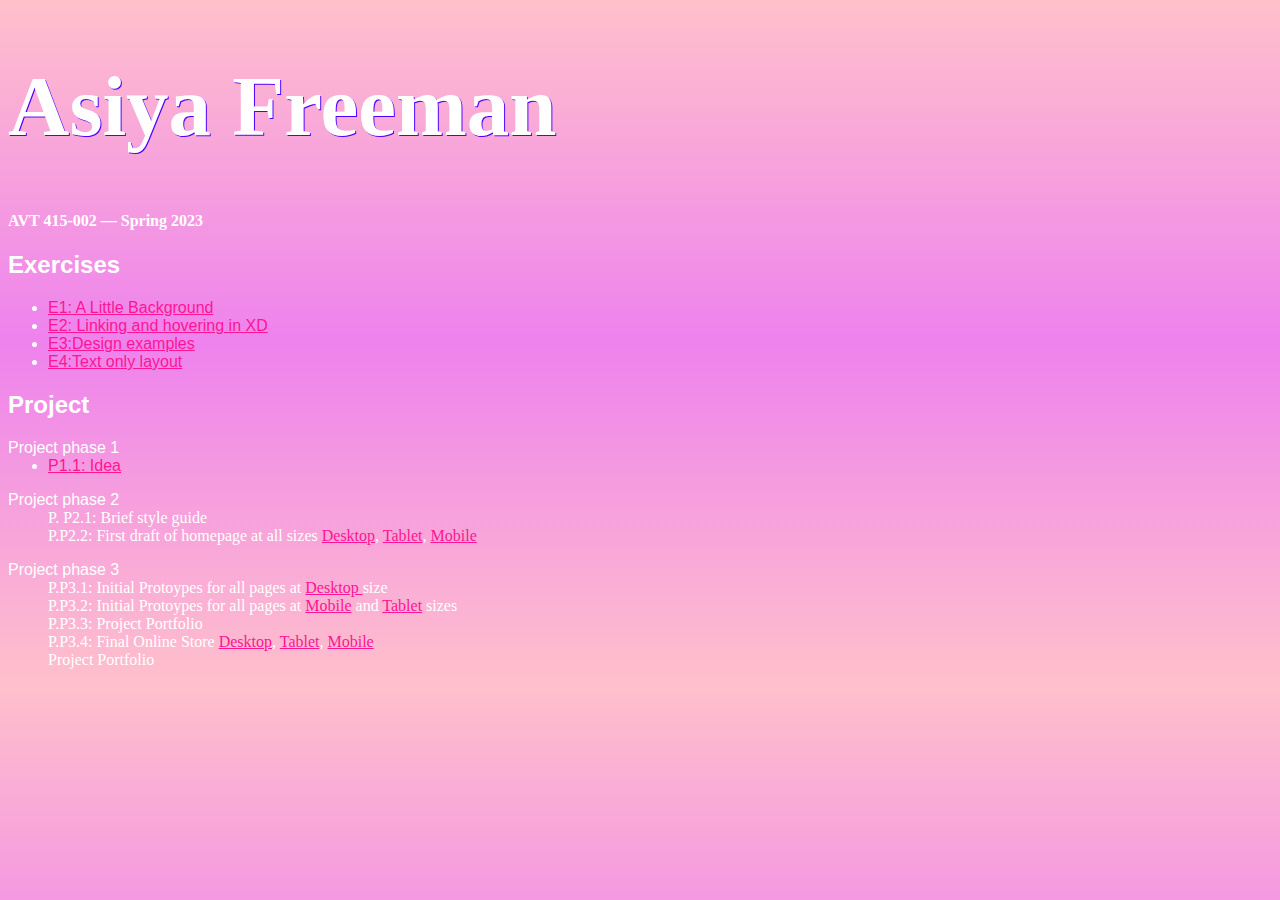
==== index.html @ 343870ad "Update index.html" ====
<!doctype html>
<html>
<head>
<meta charset="utf-8">
<link rel="stylesheet" href="css/main.css">
</head>
<body>
	<h1>Asiya Freeman</h1>
	<h4>AVT 415-002 — Spring 2023</h4>
		<div class="column">
			<h2>Exercises</h2>
			<ul>
			<li><a href="https://xd.adobe.com/view/9933588f-3c04-408b-b614-0b55f9e14cd2-cc60/">E1: A Little Background</a></li>
			<li><a href="https://xd.adobe.com/view/1d2e94ae-1b86-42d3-b569-805cf603ad33-487d/">E2: Linking and hovering in XD</a></li>
				<li><a href="https://xd.adobe.com/view/7f6d1530-eb6a-43c3-a54f-1bdd324e4103-2a3e/">E3:Design examples</a></li>
				<li><a href="E2/index.html">E4:Text only layout</a></li>
			</ul>
		</div>

	<div class="column">
		<h2>Project</h2>
			<dl>
				<dt>Project phase 1</dt>
			<dd><li><a href="p1/index.html">P1.1: Idea</a></li></dd>
			<dd></dd>
			</dl>
			<dl>
				<dt>Project phase 2</dt>
			<dd>P. P2.1: Brief style guide
			</dd>
			<dd>P.P2.2: First draft of homepage at all sizes <a href="#">Desktop</a>, <a href="#"> Tablet</a>, <a href="#"> Mobile</a> </dd>
			</dl>
			<dl>
				<dt>Project phase 3</dt>
			<dd>P.P3.1: Initial Protoypes for all pages at <a href="#">Desktop </a>size </dd>
			<dd>P.P3.2: Initial Protoypes for all pages at <a href="#">Mobile</a> and <a href="#">Tablet</a> sizes</dd>
			<dd>P.P3.3: Project Portfolio</dd>
			<dd>P.P3.4: Final Online Store <a href="#">Desktop</a>, <a href="#"> Tablet</a>, <a href="#"> Mobile</a></dd>
			<dd>Project Portfolio</dd>
		</dl>
	</div>
				
</body>
</html>
---- css/main.css ----
@charset "utf-8";
/* CSS Document */
body{
			background-image: linear-gradient(pink,violet,pink);
					
		}
li{
	color: white;
	font-family: "Gill Sans", "Gill Sans MT", "Myriad Pro", "DejaVu Sans Condensed", Helvetica, Arial, "sans-serif"
}
h1{
    text-shadow: 1px 1px #4D00FF;
    color: white;
    font-size: 85px;
    font-family: "Gill Sans", "Gill Sans MT", Myriad Pro, "DejaVu Sans Condensed", "Helvetica, Arial", "sans-serif"
		}
		
h4{
			color:white;
			font-family: "Gill Sans", Gill Sans MT, "Myriad Pro", "DejaVu Sans Condensed", "Helvetica, Arial", "sans-serif"
}
h2{
	color: white;
	font-family: "Gill Sans", "Gill Sans MT", "Myriad Pro", "DejaVu Sans Condensed", Helvetica, Arial, "sans-serif"	
}
dd{ color:white;
	font-family: Cambria, "Hoefler Text", "Liberation Serif", Times, "Times New Roman", "serif"
}

dt{
	color: white;
	font-family: "Gill Sans", "Gill Sans MT", "Myriad Pro", "DejaVu Sans Condensed", Helvetica, Arial, "sans-serif"
}
/* unvisited link */
a:link {
  color: deeppink;
}
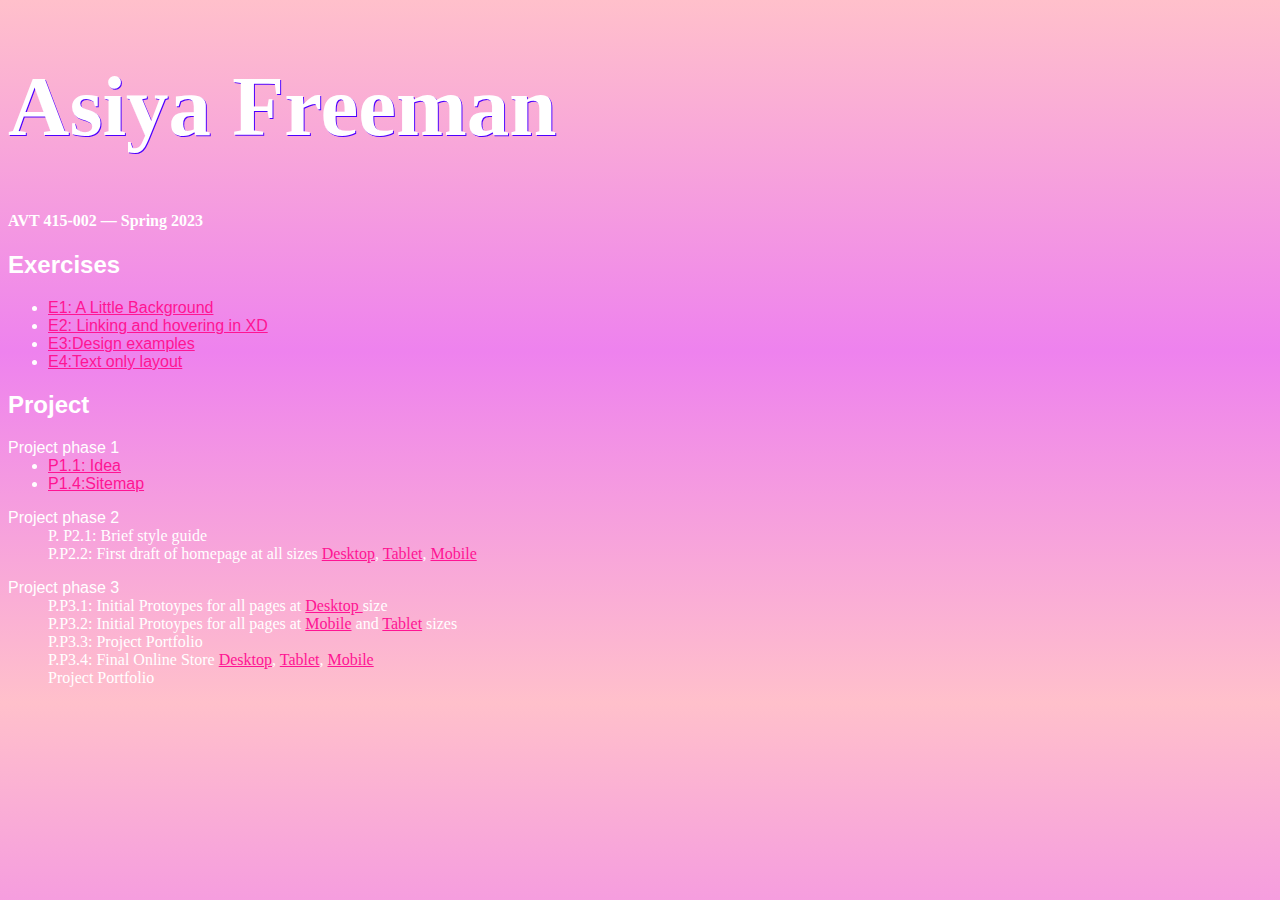
==== commit fa06ad3d: "Update index.html" ====
--- a/index.html
+++ b/index.html
@@ -22,7 +22,7 @@
 			<dl>
 				<dt>Project phase 1</dt>
 			<dd><li><a href="p1/index.html">P1.1: Idea</a></li></dd>
-			<dd></dd>
+			<dd><li><a href="https://xd.adobe.com/view/864bc440-bd1b-41fc-a9c9-b41268c8f8a5-d318/">P1.4:Sitemap</a></li></dd>
 			</dl>
 			<dl>
 				<dt>Project phase 2</dt>
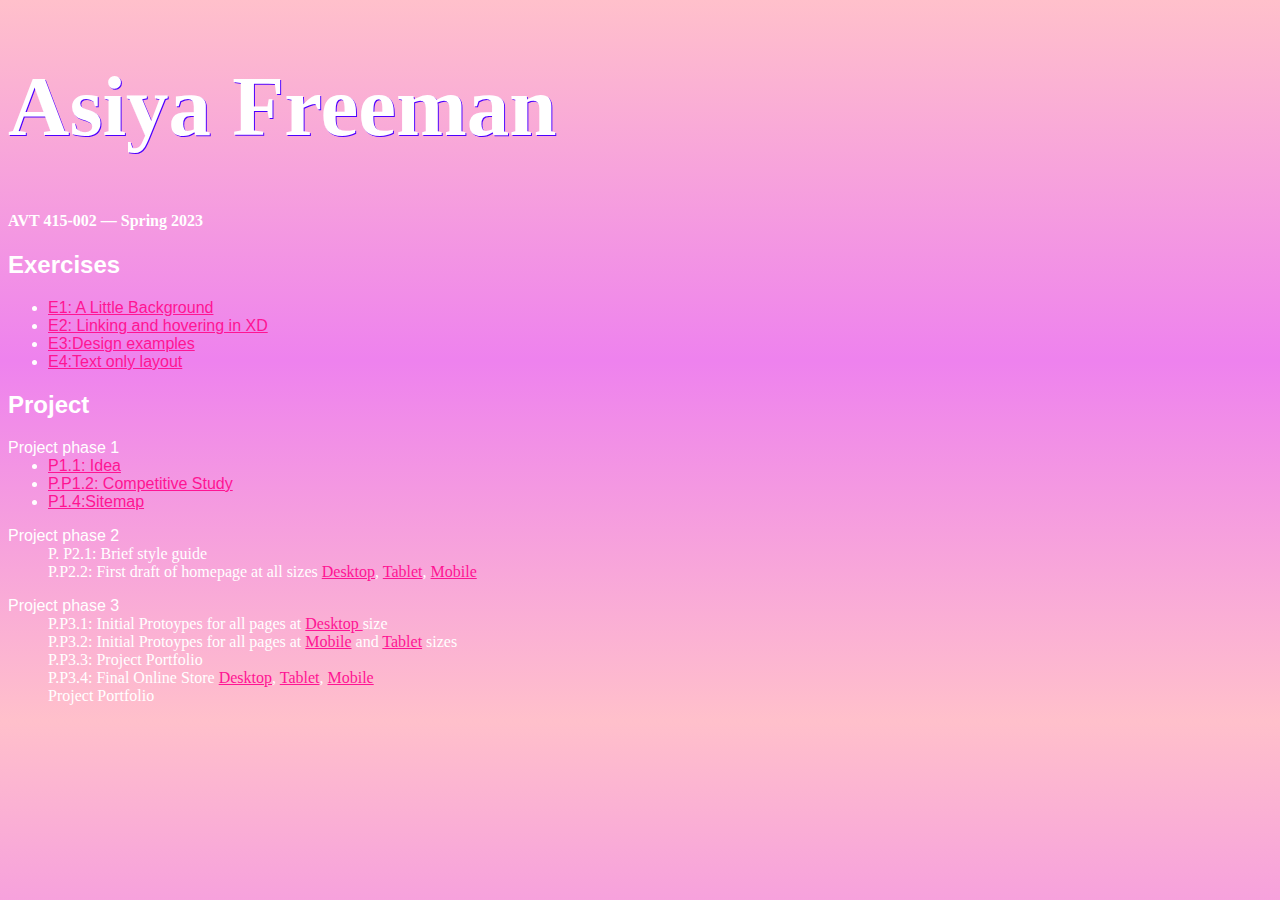
==== commit dd716874: "Update index.html" ====
--- a/index.html
+++ b/index.html
@@ -22,6 +22,7 @@
 			<dl>
 				<dt>Project phase 1</dt>
 			<dd><li><a href="p1/index.html">P1.1: Idea</a></li></dd>
+			<dd><li><a href="P.P1.2: Competitive Study">P.P1.2: Competitive Study</a></li></dd>	
 			<dd><li><a href="https://xd.adobe.com/view/864bc440-bd1b-41fc-a9c9-b41268c8f8a5-d318/">P1.4:Sitemap</a></li></dd>
 			</dl>
 			<dl>
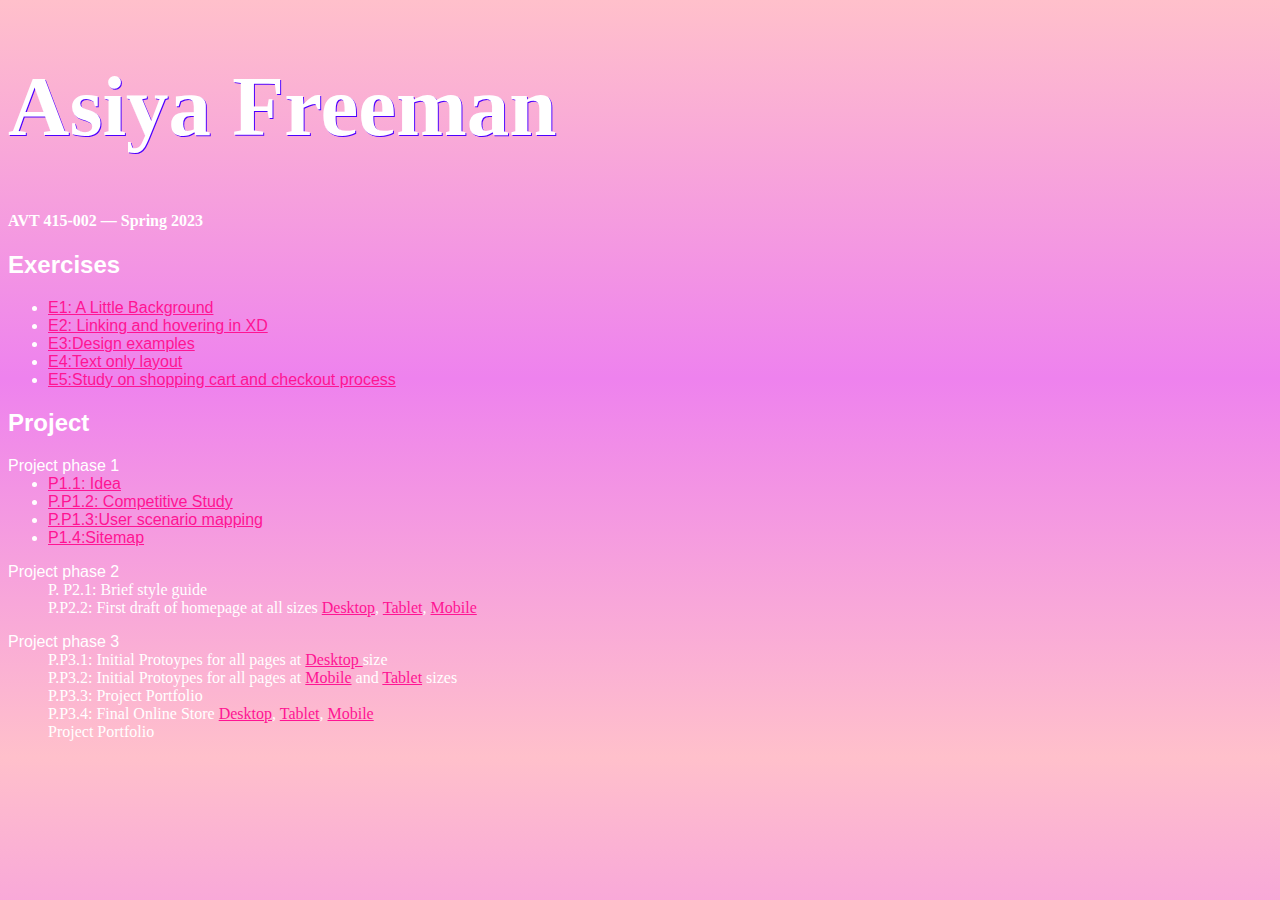
==== commit 7d7fe5ad: "Update index.html" ====
--- a/index.html
+++ b/index.html
@@ -14,6 +14,7 @@
 			<li><a href="https://xd.adobe.com/view/1d2e94ae-1b86-42d3-b569-805cf603ad33-487d/">E2: Linking and hovering in XD</a></li>
 				<li><a href="https://xd.adobe.com/view/7f6d1530-eb6a-43c3-a54f-1bdd324e4103-2a3e/">E3:Design examples</a></li>
 				<li><a href="E2/index.html">E4:Text only layout</a></li>
+				<li><a href="https://xd.adobe.com/view/d04fa9b7-bbc9-4e51-9f97-4db1ecf299da-851c/"> E5:Study on shopping cart and checkout process</a></li>
 			</ul>
 		</div>
 
@@ -22,7 +23,8 @@
 			<dl>
 				<dt>Project phase 1</dt>
 			<dd><li><a href="p1/index.html">P1.1: Idea</a></li></dd>
-			<dd><li><a href="P.P1.2: Competitive Study">P.P1.2: Competitive Study</a></li></dd>	
+			<dd><li><a href="https://xd.adobe.com/view/7d296d69-cda8-4992-96b2-e050ec587909-287a/">P.P1.2: Competitive Study</a></li></dd>	
+			<dd><li><a href="PP13/index.html">P.P1.3:User scenario mapping</a></li></dd>	
 			<dd><li><a href="https://xd.adobe.com/view/864bc440-bd1b-41fc-a9c9-b41268c8f8a5-d318/">P1.4:Sitemap</a></li></dd>
 			</dl>
 			<dl>
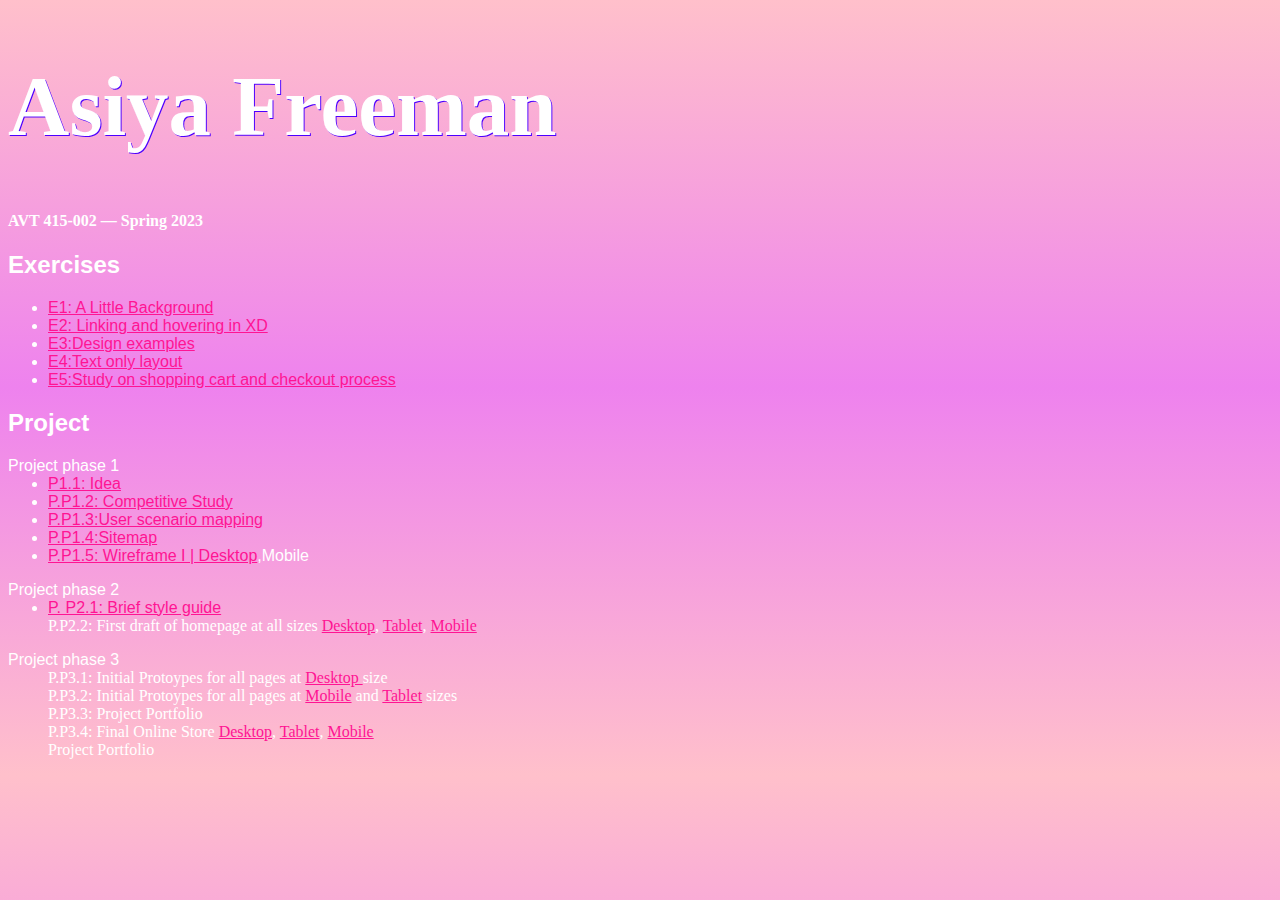
==== commit 549a30fd: "updates" ====
--- a/index.html
+++ b/index.html
@@ -25,11 +25,12 @@
 			<dd><li><a href="p1/index.html">P1.1: Idea</a></li></dd>
 			<dd><li><a href="https://xd.adobe.com/view/7d296d69-cda8-4992-96b2-e050ec587909-287a/">P.P1.2: Competitive Study</a></li></dd>	
 			<dd><li><a href="PP13/index.html">P.P1.3:User scenario mapping</a></li></dd>	
-			<dd><li><a href="https://xd.adobe.com/view/864bc440-bd1b-41fc-a9c9-b41268c8f8a5-d318/">P1.4:Sitemap</a></li></dd>
+			<dd><li><a href="https://xd.adobe.com/view/864bc440-bd1b-41fc-a9c9-b41268c8f8a5-d318/">P.P1.4:Sitemap</a></li></dd>
+				<dd><li><a href="https://xd.adobe.com/view/88b104a2-8f47-48a7-bce8-434e9a0fdce3-dde2/">P.P1.5: Wireframe I | Desktop</a>,Mobile</li></dd>
 			</dl>
 			<dl>
 				<dt>Project phase 2</dt>
-			<dd>P. P2.1: Brief style guide
+			<dd><li><a href="https://xd.adobe.com/view/b85df4e2-f00b-4705-b14c-6476bdc71002-ed0e/">P. P2.1: Brief style guide</a></li>
 			</dd>
 			<dd>P.P2.2: First draft of homepage at all sizes <a href="#">Desktop</a>, <a href="#"> Tablet</a>, <a href="#"> Mobile</a> </dd>
 			</dl>
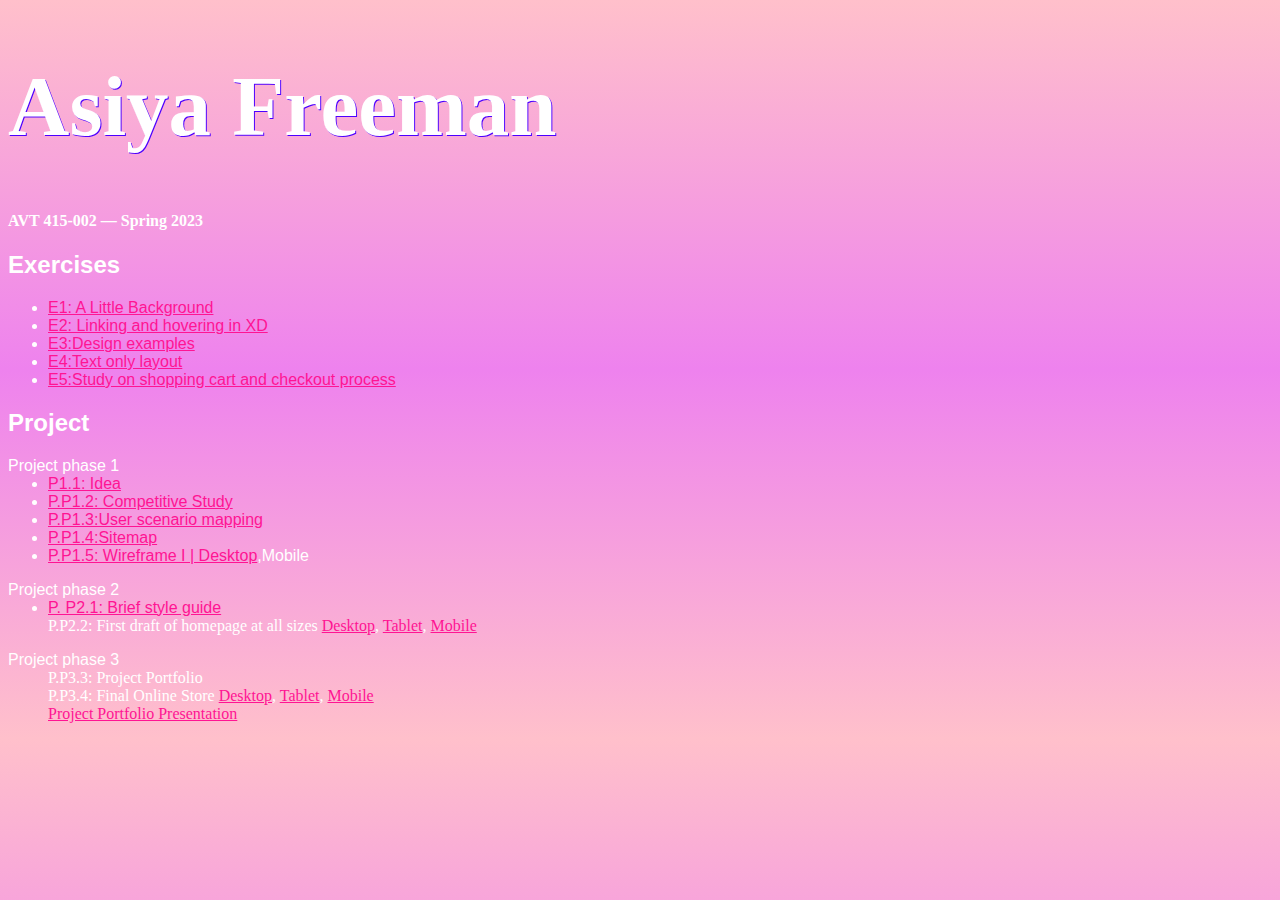
==== commit 99eab416: "Update index.html" ====
--- a/index.html
+++ b/index.html
@@ -23,7 +23,7 @@
 			<dl>
 				<dt>Project phase 1</dt>
 			<dd><li><a href="p1/index.html">P1.1: Idea</a></li></dd>
-			<dd><li><a href="https://xd.adobe.com/view/7d296d69-cda8-4992-96b2-e050ec587909-287a/">P.P1.2: Competitive Study</a></li></dd>	
+			<dd><li><a href="https://xd.adobe.com/view/cc814b96-9fa3-4b78-bbf3-cbbfc07702f5-99d2/">P.P1.2: Competitive Study</a></li></dd>	
 			<dd><li><a href="PP13/index.html">P.P1.3:User scenario mapping</a></li></dd>	
 			<dd><li><a href="https://xd.adobe.com/view/864bc440-bd1b-41fc-a9c9-b41268c8f8a5-d318/">P.P1.4:Sitemap</a></li></dd>
 				<dd><li><a href="https://xd.adobe.com/view/88b104a2-8f47-48a7-bce8-434e9a0fdce3-dde2/">P.P1.5: Wireframe I | Desktop</a>,Mobile</li></dd>
@@ -32,15 +32,13 @@
 				<dt>Project phase 2</dt>
 			<dd><li><a href="https://xd.adobe.com/view/b85df4e2-f00b-4705-b14c-6476bdc71002-ed0e/">P. P2.1: Brief style guide</a></li>
 			</dd>
-			<dd>P.P2.2: First draft of homepage at all sizes <a href="#">Desktop</a>, <a href="#"> Tablet</a>, <a href="#"> Mobile</a> </dd>
+			<dd>P.P2.2: First draft of homepage at all sizes <a href="https://xd.adobe.com/view/d004ed97-9a56-4260-9970-39141444c318-8557/">Desktop</a>, <a href="#"> Tablet</a>, <a href="#"> Mobile</a> </dd>
 			</dl>
 			<dl>
 				<dt>Project phase 3</dt>
-			<dd>P.P3.1: Initial Protoypes for all pages at <a href="#">Desktop </a>size </dd>
-			<dd>P.P3.2: Initial Protoypes for all pages at <a href="#">Mobile</a> and <a href="#">Tablet</a> sizes</dd>
 			<dd>P.P3.3: Project Portfolio</dd>
-			<dd>P.P3.4: Final Online Store <a href="#">Desktop</a>, <a href="#"> Tablet</a>, <a href="#"> Mobile</a></dd>
-			<dd>Project Portfolio</dd>
+			<dd>P.P3.4: Final Online Store <a href="https://xd.adobe.com/view/2bbe82e6-b08e-4fc3-8c51-5e5aa3958e9f-7eed/">Desktop</a>, <a href="https://xd.adobe.com/view/99f3a8fc-6dd6-4b97-a780-4e974aacda10-cca0/"> Tablet</a>, <a href="https://xd.adobe.com/view/04caf519-6dc7-476a-9f70-6ee5314d9207-5199/"> Mobile</a></dd>
+			<dd><a href="https://xd.adobe.com/view/735f8a03-6700-48d3-be36-212e729b465b-260c/">Project Portfolio Presentation</a></dd>
 		</dl>
 	</div>
 				
